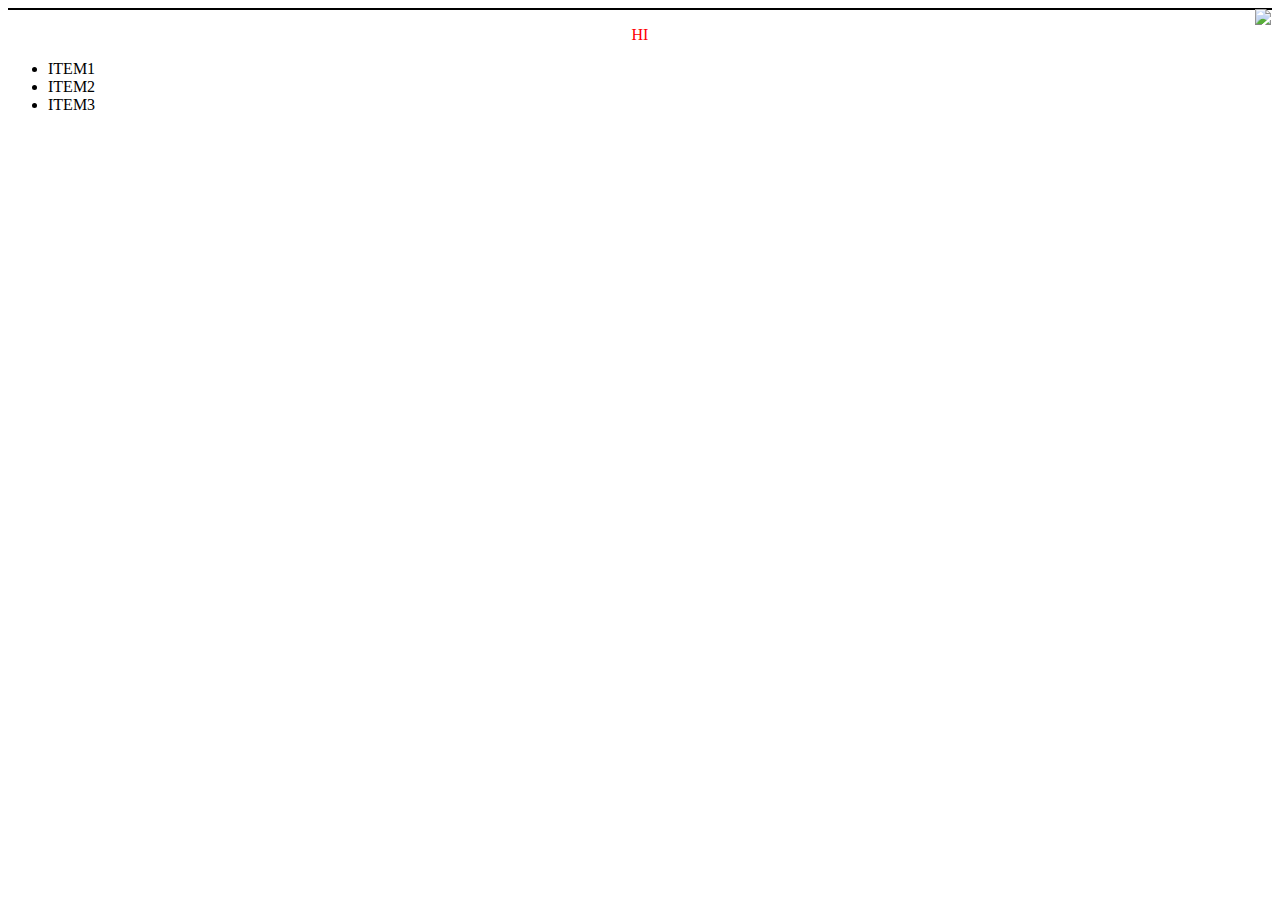
==== index.html @ bdeb4d45 "Update index.html" ====
<!DOCTYPE html>
<html>
<head>
<title>2ND!!</title>
<link rel="stylesheet" type="text/css" href="stylesheet.css"></link>


</head>
<body>
 <div class="image">
 <img src="http://static1.squarespace.com/static/55fc0004e4b069a519961e2d/t/55fc06a8e4b043168701253c/1466862019287/?format=1000w"/>
 </div>
 <p>HI</p>
 <nav><ul>
  <li>ITEM1</li>
  <li>ITEM2</li>
  <li>ITEM3</li>
 </ul>
 </nav>
</body>
</html>
---- stylesheet.css ----
/*stylesheet*/
body {
  background: url("https://cdn.artaic.com/wp-content/uploads/2015/03/artaic-white-cityscape-cityscape-mist-tile-0305403-900x600.jpg");
  background-repeat: no-repeat;
  background-position: 50% 0%;
  background-size: cover;

}

p {
  color: red;
  text-align: center;
  font-family: cursive;
  font-size: 52;
}
img {
float: right;
}
.image {
  border: solid 1px black;
}
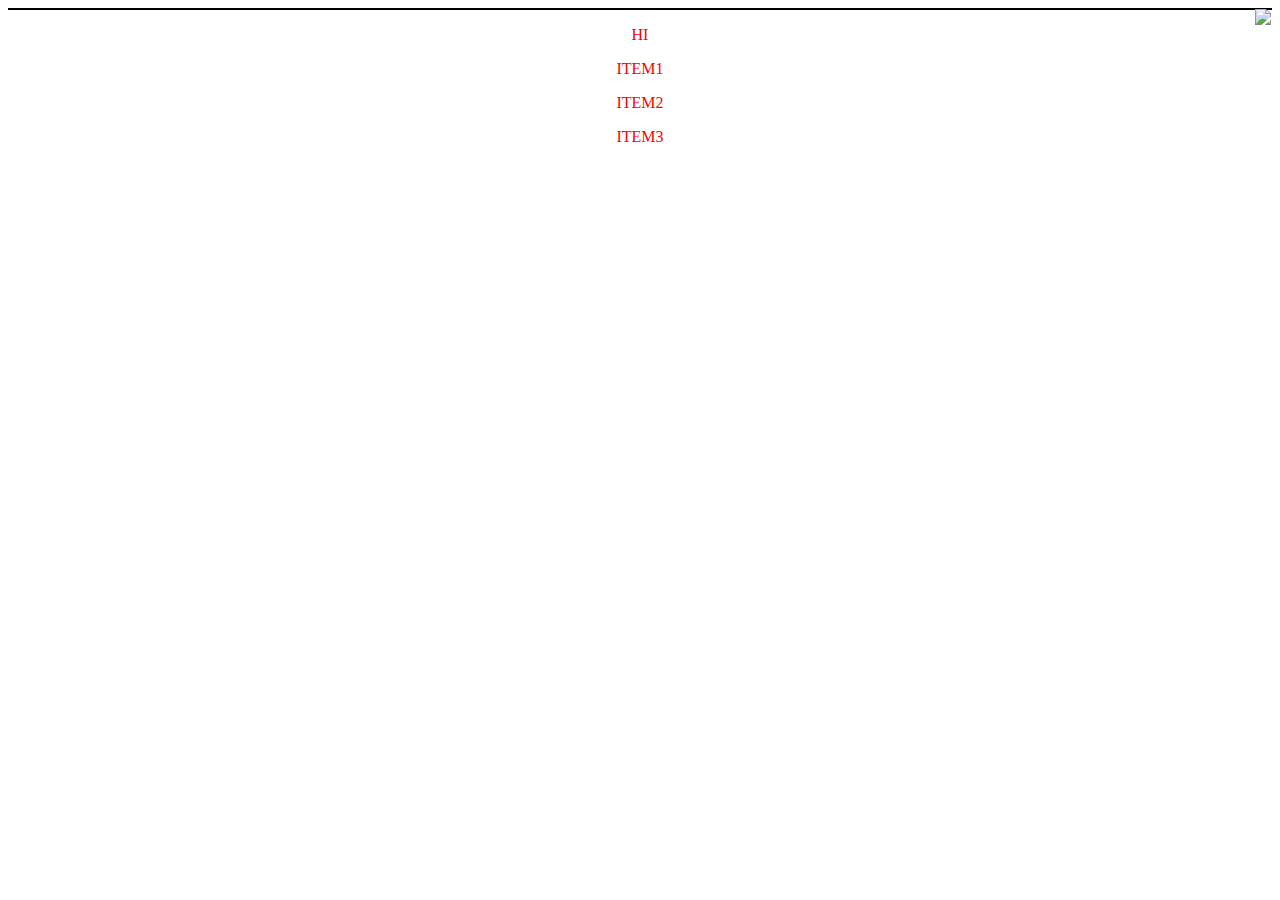
==== commit 97d87fc8: "Update index.html" ====
--- a/index.html
+++ b/index.html
@@ -11,11 +11,10 @@
  <img src="http://static1.squarespace.com/static/55fc0004e4b069a519961e2d/t/55fc06a8e4b043168701253c/1466862019287/?format=1000w"/>
  </div>
  <p>HI</p>
- <nav><ul>
-  <li>ITEM1</li>
-  <li>ITEM2</li>
-  <li>ITEM3</li>
- </ul>
+ <nav>
+  <p>ITEM1</p>
+  <p>ITEM2</p>
+  <p>ITEM3</p>
  </nav>
 </body>
 </html>
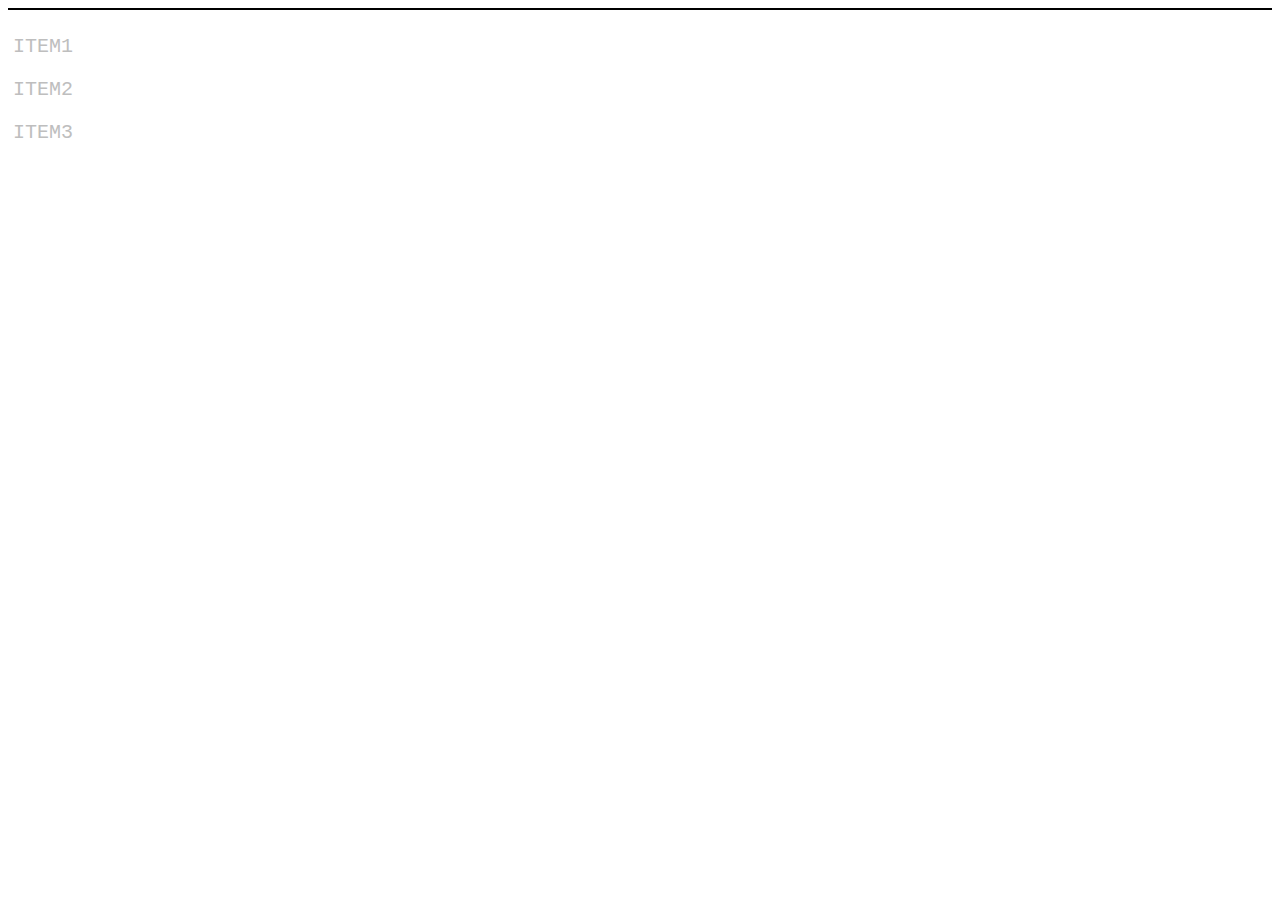
==== commit 2fbdb04a: "Update index.html" ====
--- a/index.html
+++ b/index.html
@@ -8,9 +8,7 @@
 </head>
 <body>
  <div class="image">
- <img src="http://static1.squarespace.com/static/55fc0004e4b069a519961e2d/t/55fc06a8e4b043168701253c/1466862019287/?format=1000w"/>
  </div>
- <p>HI</p>
  <nav>
   <p>ITEM1</p>
   <p>ITEM2</p>
--- a/stylesheet.css
+++ b/stylesheet.css
@@ -3,16 +3,20 @@
   background: url("https://cdn.artaic.com/wp-content/uploads/2015/03/artaic-white-cityscape-cityscape-mist-tile-0305403-900x600.jpg");
   background-repeat: no-repeat;
   background-position: 50% 0%;
-  background-size: cover;
-
+  background-size: 100%;
+}
+nav {
+  width: 300px;
+  height: 700px;
+  background-color: white;
+  border: white solid 5px;
+}
+p {
+  color: #BEBEBE;
+  font-family: Courier New;
+  font-size: 20px;
 }
 
-p {
-  color: red;
-  text-align: center;
-  font-family: cursive;
-  font-size: 52;
-}
 img {
 float: right;
 }
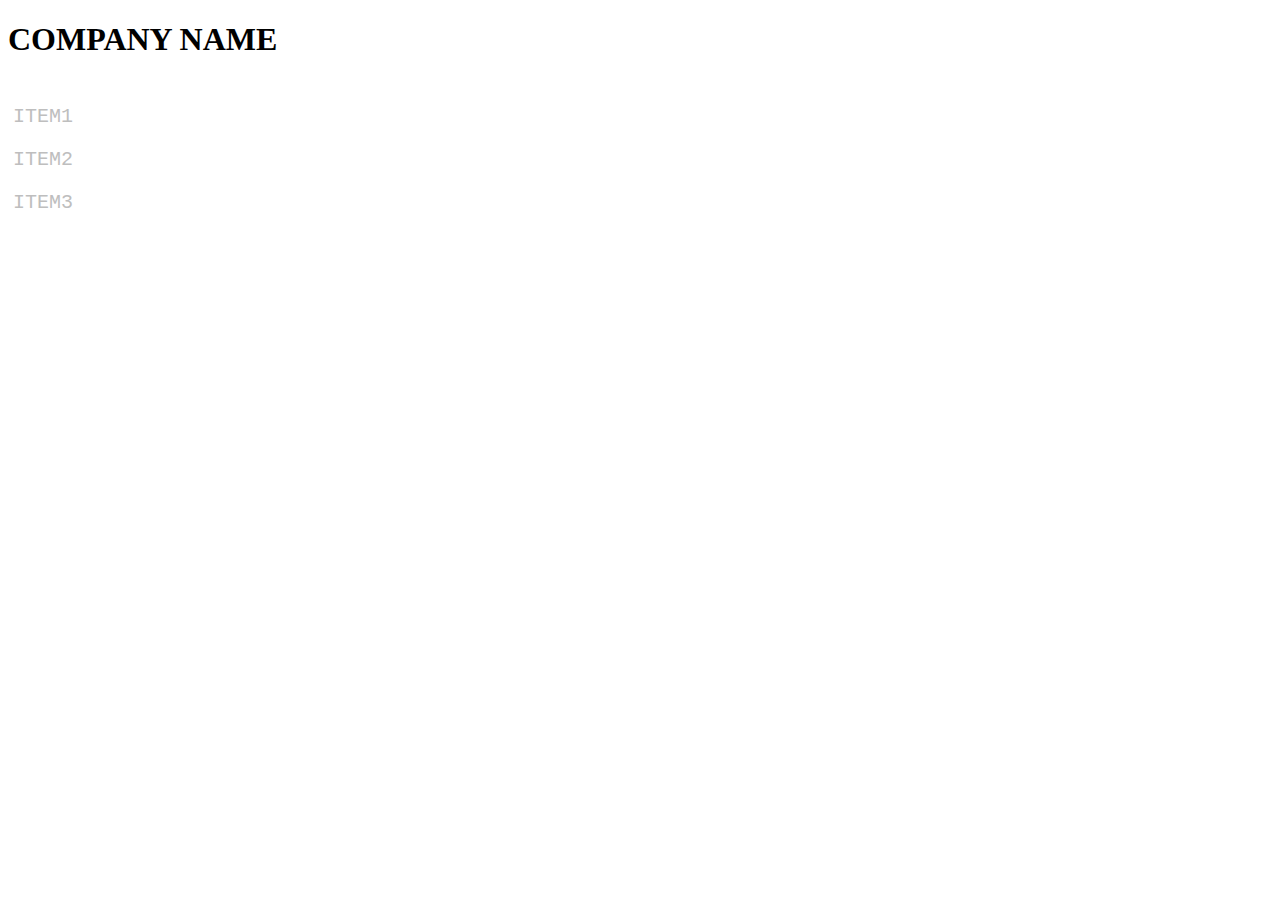
==== commit 0db59222: "Update index.html" ====
--- a/index.html
+++ b/index.html
@@ -7,6 +7,7 @@
 
 </head>
 <body>
+ <h1>COMPANY NAME</h1>
  <div class="image">
  </div>
  <nav>
--- a/stylesheet.css
+++ b/stylesheet.css
@@ -6,7 +6,7 @@
   background-size: 100%;
 }
 nav {
-  width: 300px;
+  width: 150px;
   height: 700px;
   background-color: white;
   border: white solid 5px;
@@ -21,5 +21,4 @@
 float: right;
 }
 .image {
-  border: solid 1px black;
 }
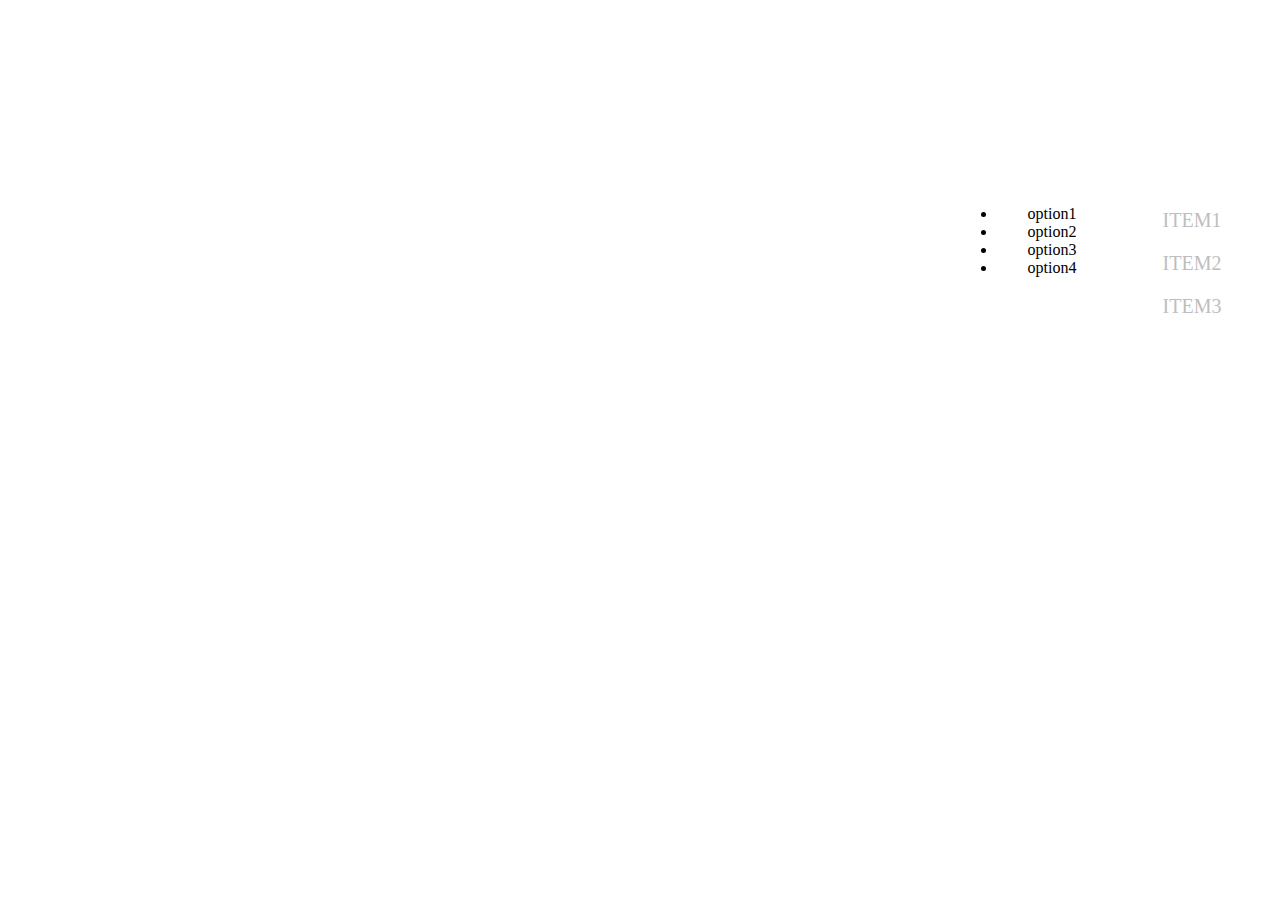
==== commit 35db1bcc: "Update index.html" ====
--- a/index.html
+++ b/index.html
@@ -15,5 +15,16 @@
   <p>ITEM2</p>
   <p>ITEM3</p>
  </nav>
+ 
+ <footer>
+  <nav class="footer">
+   <ul>
+    <li>option1</li>
+    <li>option2</li>
+    <li>option3</li>
+    <li>option4</li>
+   </ul>
+  </nav>
+ </footer>
 </body>
 </html>
--- a/stylesheet.css
+++ b/stylesheet.css
@@ -5,15 +5,24 @@
   background-position: 50% 0%;
   background-size: 100%;
 }
+h1 {
+  font-family: Tahoma;
+  font-size: 70px;
+  text-align: center;
+  border: solid, white, 5px;
+  color: white;
+}
 nav {
   width: 150px;
   height: 700px;
   background-color: white;
   border: white solid 5px;
+  float: right;
+  text-align: center;
 }
 p {
   color: #BEBEBE;
-  font-family: Courier New;
+  font-family: Tahoma;
   font-size: 20px;
 }
 
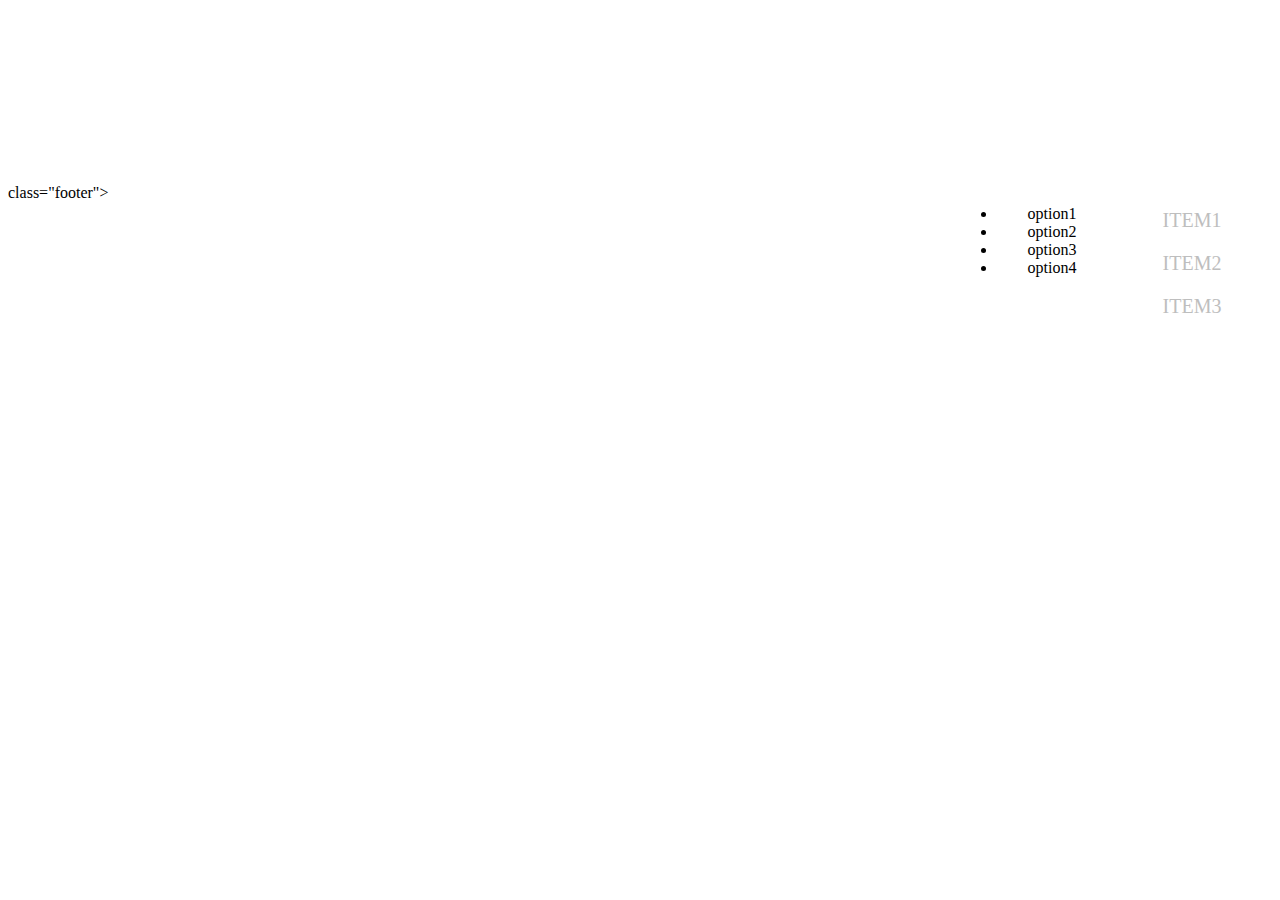
==== commit 0981f230: "Update index.html" ====
--- a/index.html
+++ b/index.html
@@ -17,7 +17,8 @@
  </nav>
  
  <footer>
-  <nav class="footer">
+  <div> class="footer">
+  <nav>
    <ul>
     <li>option1</li>
     <li>option2</li>
@@ -25,6 +26,7 @@
     <li>option4</li>
    </ul>
   </nav>
+  </div>
  </footer>
 </body>
 </html>
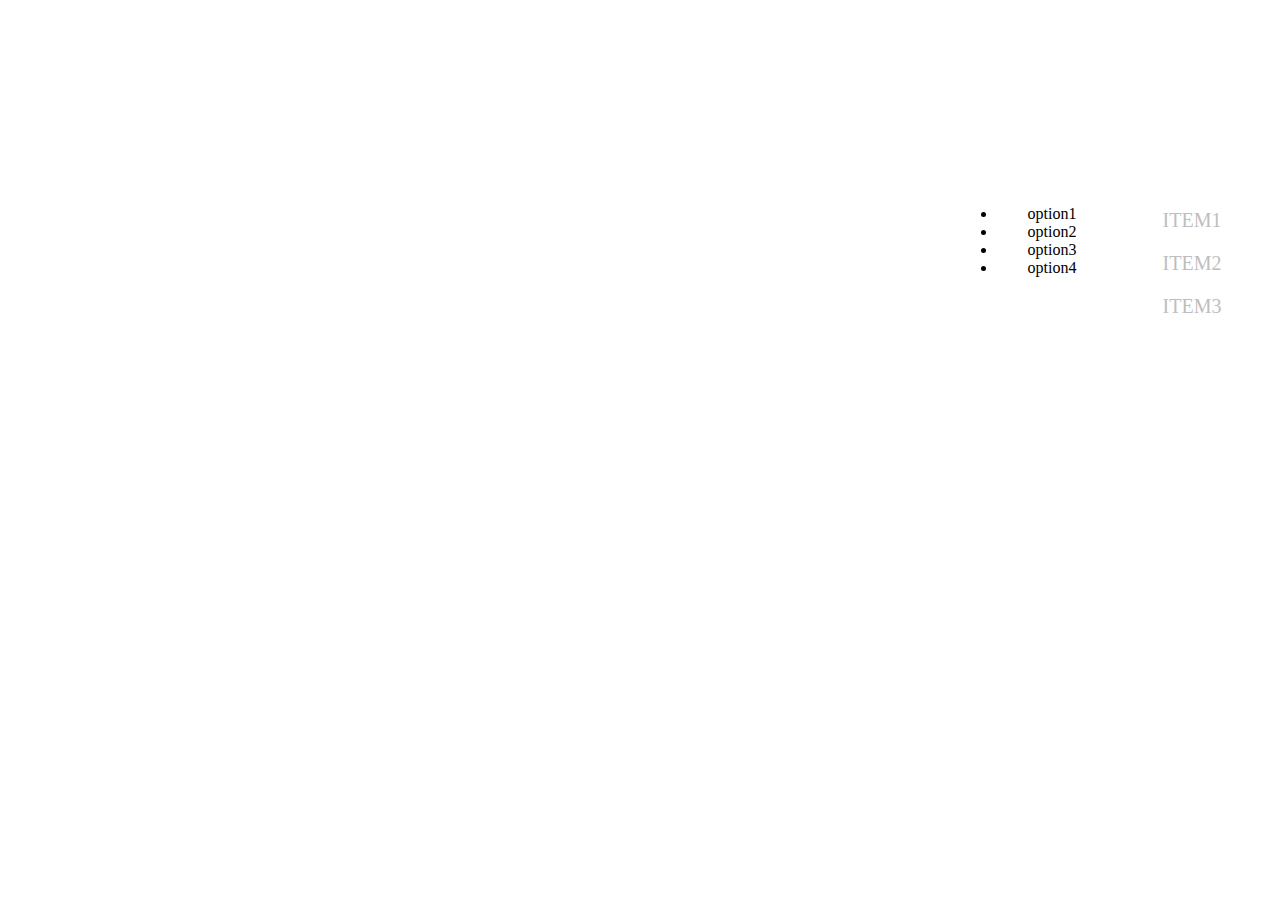
==== commit 14002a00: "Update index.html" ====
--- a/index.html
+++ b/index.html
@@ -17,7 +17,7 @@
  </nav>
  
  <footer>
-  <div> class="footer">
+  <div class="footer">
   <nav>
    <ul>
     <li>option1</li>
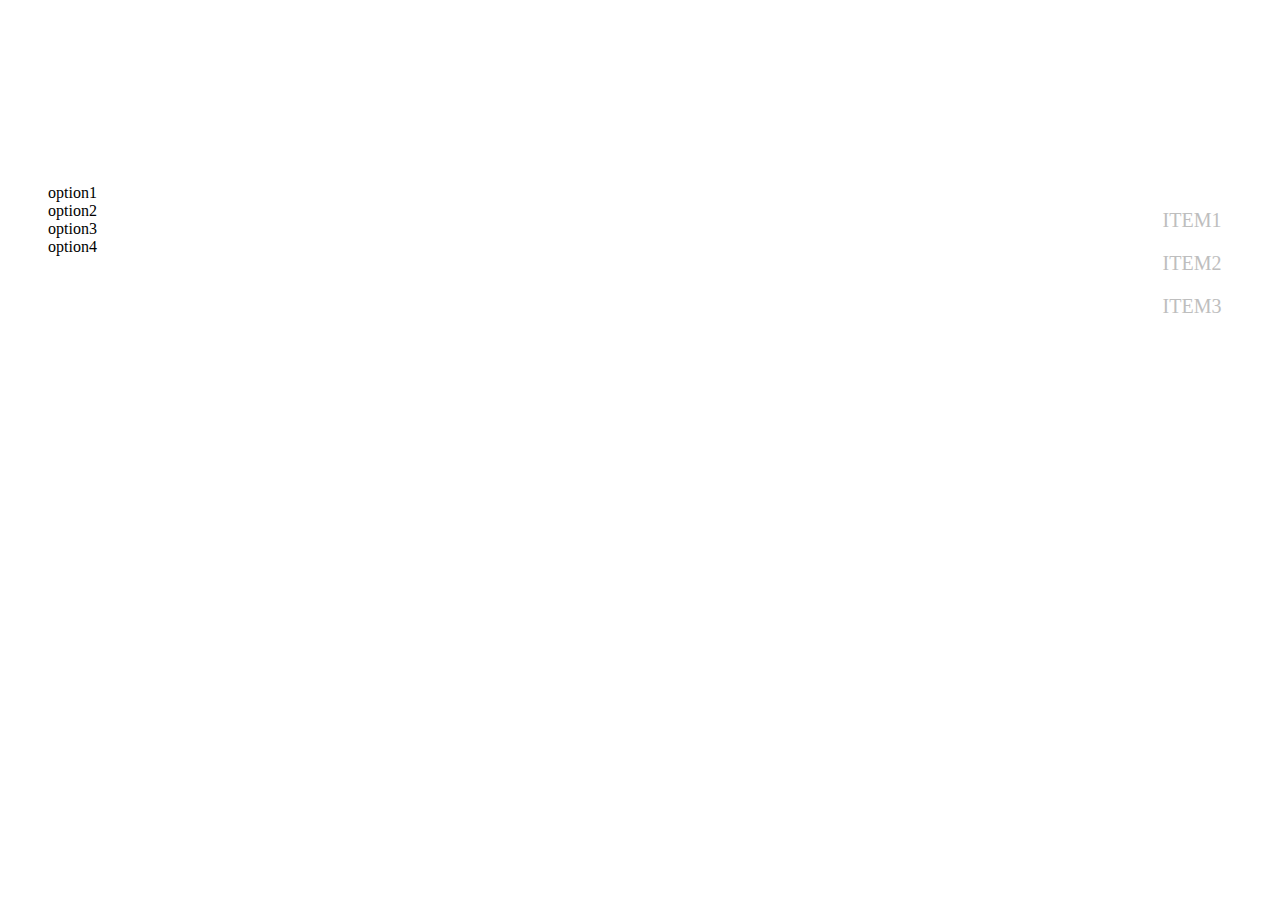
==== commit 7f85f905: "Update index.html" ====
--- a/index.html
+++ b/index.html
@@ -18,14 +18,12 @@
  
  <footer>
   <div class="footer">
-  <nav>
-   <ul>
+    <ul>
     <li>option1</li>
     <li>option2</li>
     <li>option3</li>
     <li>option4</li>
    </ul>
-  </nav>
   </div>
  </footer>
 </body>
--- a/stylesheet.css
+++ b/stylesheet.css
@@ -25,7 +25,12 @@
   font-family: Tahoma;
   font-size: 20px;
 }
-
+ul {
+  list-style: none;
+}
+.footer {
+    display: inline;
+  }
 img {
 float: right;
 }
